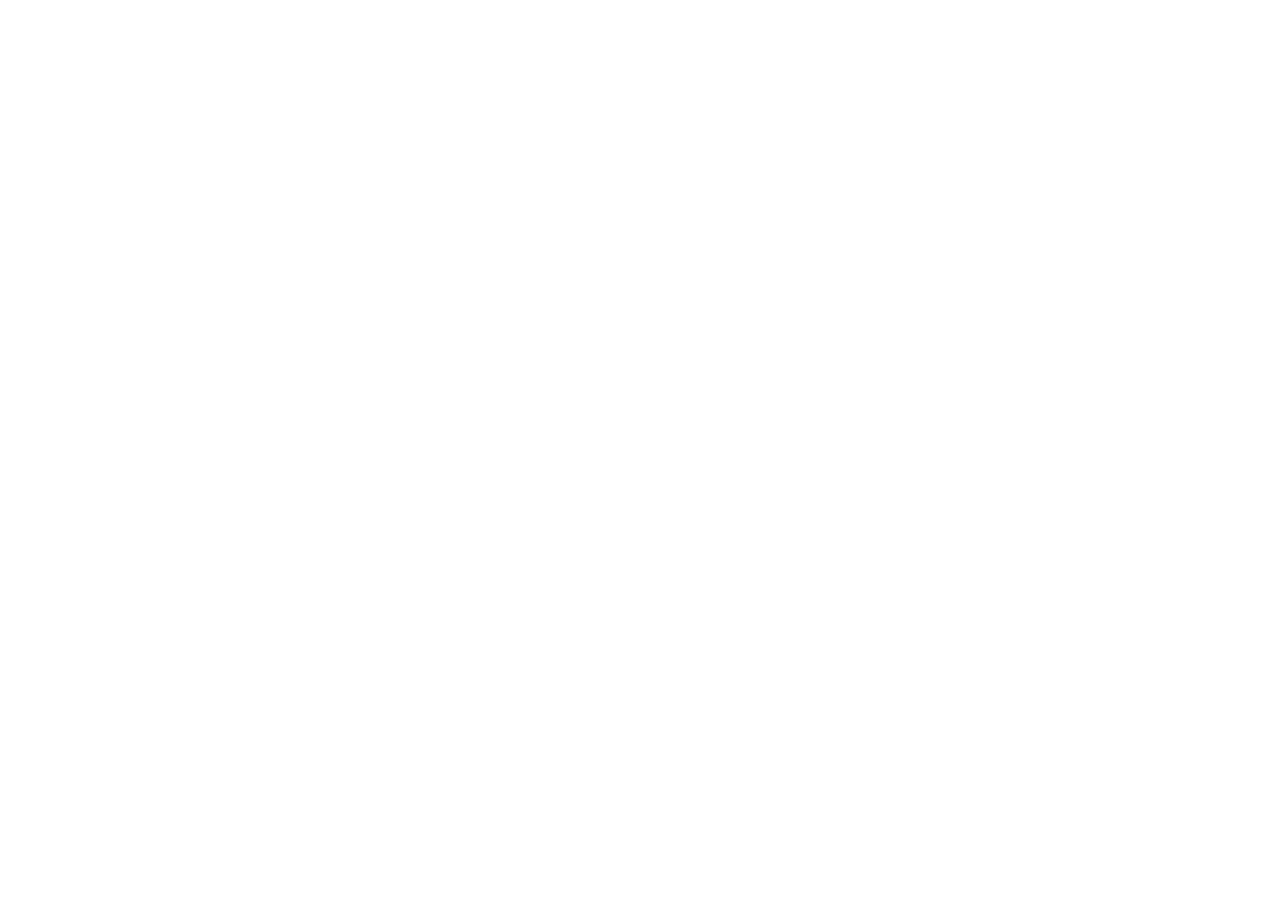
==== index.html @ 5c86a743 "continuazone" ====
<!doctype html>
<html lang="en">
<head>
    <meta charset="utf-8">
    <meta name="viewport" content="width=device-width, initial-scale=1">
    <title>Presto.it</title>
    
    <!-- FAVICON -->
    <link rel="shortcut icon" href="./Resources/img/favicon.png" type="image/x-icon">
    <!-- CDN AOS -->
    <!-- <link href="https://unpkg.com/aos@2.3.1/dist/aos.css" rel="stylesheet"> -->
    <!-- CDN FONTAWESOME -->
    <link rel="stylesheet" href="https://cdnjs.cloudflare.com/ajax/libs/font-awesome/6.5.1/css/all.min.css" integrity="sha512-DTOQO9RWCH3ppGqcWaEA1BIZOC6xxalwEsw9c2QQeAIftl+Vegovlnee1c9QX4TctnWMn13TZye+giMm8e2LwA==" crossorigin="anonymous" referrerpolicy="no-referrer" />
    <!-- CDN GOOGLE FONTS -->
    <link rel="preconnect" href="https://fonts.googleapis.com">
    <link rel="preconnect" href="https://fonts.gstatic.com" crossorigin>
    <link href="https://fonts.googleapis.com/css2?family=Electrolize&family=Poppins:wght@300;400;700&display=swap" rel="stylesheet">
    <!-- BS CSS -->
    <link href="https://cdn.jsdelivr.net/npm/bootstrap@5.3.3/dist/css/bootstrap.min.css" rel="stylesheet" integrity="sha384-QWTKZyjpPEjISv5WaRU9OFeRpok6YctnYmDr5pNlyT2bRjXh0JMhjY6hW+ALEwIH" crossorigin="anonymous">
    <!-- MY CSS -->
    <link rel="stylesheet" href="./Resources/css/style.css">
</head>
<body>
    <!-- fake loader -->
    <div id="loading" class="d-flex justify-content-center align-items-center vh-100">
        <div class="spinner-grow text-success" role="status">
            <span class="visually-hidden">Loading...</span>
        </div>
    </div>

    <div id="pageContent" class="d-none">
        <!-- effetto sticky navbar -->
        <div class="container-fluid container-navbar">
        <!-- NAVBAR -->
            <nav class="navbar navbar-expand-xl bg-navbar" aria-label="My Navbar">
                <div class="container-fluid">
                    <a class="navbar-brand" href="#">
                        <!-- inseriamo il logo -->
                        <img src="./Resources/img/logo_green_light.png" alt="logo del sito" id="logo">
                    </a>
                    <button class="navbar-toggler" type="button" data-bs-toggle="collapse" data-bs-target="#myNavbar" aria-controls="myNavbar" aria-expanded="false" aria-label="Toggle navigation">
                        <!-- inseriamo una nostra icona -->
                        <i id="menu-button" class="fa-solid fa-bars-staggered"></i>
                    </button>
                    
                    <div class="collapse navbar-collapse" id="myNavbar">
                        <ul class="navbar-nav mx-auto mb-2 mb-xl-0">
                            <li class="nav-item">
                                <a class="nav-link" aria-current="page" href="#">Home</a>
                            </li>
                            <li class="nav-item">
                                <a class="nav-link" href="Resources/views/annunci.html">Annunci</a>
                            </li>
                            <li class="nav-item">
                                <a class="nav-link">Chi siamo</a>
                            </li>
                        </ul>
                        <!-- <form role="search">
                            <input class="form-control" type="search" placeholder="Search" aria-label="Search">
                        </form> -->
                    </div>
                </div>
            </nav>
        </div>
        <!-- FINE NAVBAR -->
        
        <!-- HEADER -->
        <header class="container container-header">
            <div class="row flex-column-reverse flex-md-row min-vh-100 align-items-center">
                <div class="col-12 col-md-6 d-flex flex-column align-items-center justify-content-center">
                    <!-- colonna di sinistra / titolo con due bottoni -->
                    <h1>Presto</h1>
                    
                    <div>
                        <button class="btn bg-button">Numeri</button>
                        <button class="btn bg-button">Responsabili</button>
                    </div>
                </div>
                
                <div class="col-12 col-md-6">
                    <!-- colonna di destra / carousel -->
                    <div id="carouselHeader" class="carousel slide">
                        <div class="carousel-inner">
                            <div class="carousel-item active">
                                <img src="./Resources/img/carousel-1.jpg" class="d-block w-100" alt="villa con piscina">
                            </div>
                            <div class="carousel-item">
                                <img src="./Resources/img/carousel-2.jpg" class="d-block w-100" alt="villa con veranda">
                            </div>
                        </div>
                        <button class="carousel-control-prev" type="button" data-bs-target="#carouselHeader" data-bs-slide="prev">
                            <span class="carousel-control-prev-icon" aria-hidden="true"></span>
                            <span class="visually-hidden">Previous</span>
                        </button>
                        <button class="carousel-control-next" type="button" data-bs-target="#carouselHeader" data-bs-slide="next">
                            <span class="carousel-control-next-icon" aria-hidden="true"></span>
                            <span class="visually-hidden">Next</span>
                        </button>
                    </div>
                </div>
            </div>
        </header>
        <!-- FINE HEADER -->
        

        <!-- SEZIONE NUMERI -->

        <div class="container-fluid my-5">
            <div class="row">
                <div class="col-12 col-md-6" >
                    <!-- immagine -->

                    <!-- <div data-aos="fade-right" data-aos-delay="3000" > -->
                        <img id="imgSection" class="w-100" src="./Resources/img/work-with-the-best.png" alt="impiegato al lavoro">
                    <!-- </div> -->
                    
                </div>
                <div class="col-12 col-md-6 pt-5">
                    <!-- numeri -->
                    <h2>Un po' di numeri</h2>

                    <p class="lead mt-5">
                        <span id="firstNumber" class="number me-2">0</span>
                        Articoli caricati
                    </p>

                    <p class="lead mt-5">
                        <span id="secondNumber" class="number me-2">0</span>
                        Clienti soddisfatti
                    </p>

                    <p class="lead mt-5">
                        <span id="thirdNumber" class="number me-2">0</span>
                        Prodotti venduti
                    </p>
                </div>
            </div>
        </div>

        <!-- FINE SEZIONE NUMERI -->
    
    </div>

    <!-- AOS JS -->
    <!-- <script src="https://unpkg.com/aos@2.3.1/dist/aos.js"></script> -->

    <!-- BS JS -->
    <script src="https://cdn.jsdelivr.net/npm/bootstrap@5.3.3/dist/js/bootstrap.bundle.min.js" integrity="sha384-YvpcrYf0tY3lHB60NNkmXc5s9fDVZLESaAA55NDzOxhy9GkcIdslK1eN7N6jIeHz" crossorigin="anonymous"></script>
    <!-- MY JS -->
    <script src="./Resources/js/main.js"></script>
    <!-- Inizializzazione AOS -->
    <!-- <script>
        AOS.init();
    </script> -->

</body>
</html>
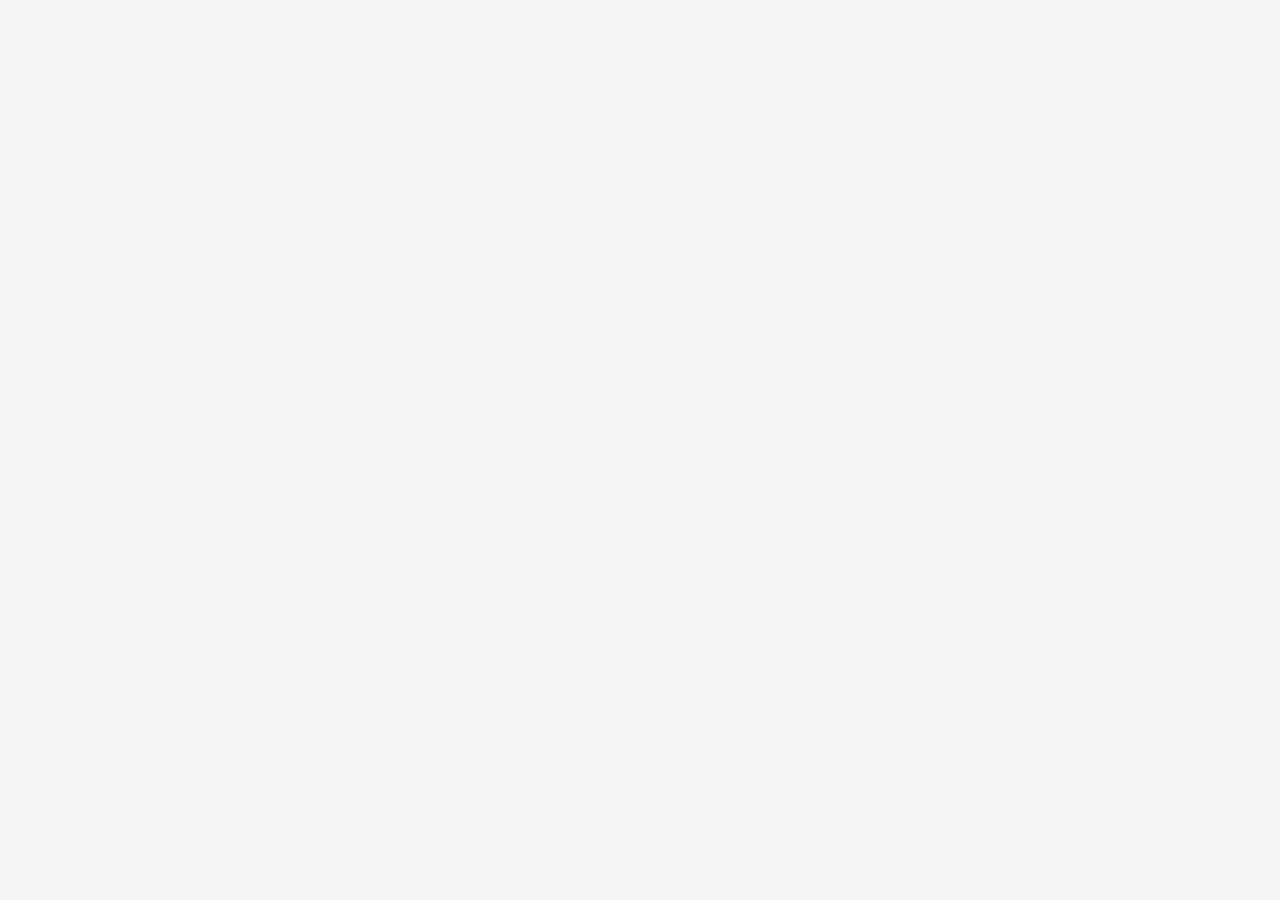
==== commit e37f1737: "aggiornato logo" ====
--- a/index.html
+++ b/index.html
@@ -18,7 +18,7 @@
     <!-- BS CSS -->
     <link href="https://cdn.jsdelivr.net/npm/bootstrap@5.3.3/dist/css/bootstrap.min.css" rel="stylesheet" integrity="sha384-QWTKZyjpPEjISv5WaRU9OFeRpok6YctnYmDr5pNlyT2bRjXh0JMhjY6hW+ALEwIH" crossorigin="anonymous">
     <!-- MY CSS -->
-    <link rel="stylesheet" href="./Resources/css/style.css">
+    <link rel="stylesheet" href="resources/css/style.css">
 </head>
 <body>
     <!-- fake loader -->
@@ -36,7 +36,7 @@
                 <div class="container-fluid">
                     <a class="navbar-brand" href="#">
                         <!-- inseriamo il logo -->
-                        <img src="./Resources/img/logo_green_light.png" alt="logo del sito" id="logo">
+                        <img src="resources/img/img/logo_green_light.png" alt="logo del sito" id="logo">
                     </a>
                     <button class="navbar-toggler" type="button" data-bs-toggle="collapse" data-bs-target="#myNavbar" aria-controls="myNavbar" aria-expanded="false" aria-label="Toggle navigation">
                         <!-- inseriamo una nostra icona -->
@@ -82,10 +82,10 @@
                     <div id="carouselHeader" class="carousel slide">
                         <div class="carousel-inner">
                             <div class="carousel-item active">
-                                <img src="./Resources/img/carousel-1.jpg" class="d-block w-100" alt="villa con piscina">
+                                <img src="resources/img/img/carousel-1.jpg" class="d-block w-100" alt="villa con piscina">
                             </div>
                             <div class="carousel-item">
-                                <img src="./Resources/img/carousel-2.jpg" class="d-block w-100" alt="villa con veranda">
+                                <img src="resources/img/img/carousel-2.jpg" class="d-block w-100" alt="villa con veranda">
                             </div>
                         </div>
                         <button class="carousel-control-prev" type="button" data-bs-target="#carouselHeader" data-bs-slide="prev">
@@ -111,7 +111,7 @@
                     <!-- immagine -->
 
                     <!-- <div data-aos="fade-right" data-aos-delay="3000" > -->
-                        <img id="imgSection" class="w-100" src="./Resources/img/work-with-the-best.png" alt="impiegato al lavoro">
+                        <img id="imgSection" class="w-100" src="resources/img/img/work-with-the-best.png" alt="impiegato al lavoro">
                     <!-- </div> -->
                     
                 </div>
--- a/resources/css/style.css
+++ b/resources/css/style.css
@@ -0,0 +1,228 @@
+/* SETTAGGI INIZIALI */
+:root{
+    --main: #2D6A4F;
+    --sec: #40916C;
+    --acc: #52B788;
+    --green-dark: #081C15;
+    --green-light: #d8f3dc;
+    --dark: rgb(20, 20, 20);
+    --light: rgb(245, 245, 245);
+}
+
+*{
+    font-family: "Poppins", sans-serif;
+}
+
+h1, .h1, h2, .h2, h3, .h3, h4, .h4, h5, .h5, h6, .h6{
+    font-family: "Electrolize", sans-serif;
+}
+
+
+body{
+    background-color: var(--light);
+}
+/* FINE SETTAGGI INIZIALI */
+
+
+/* NAVBAR STYLE */
+.bg-navbar{
+    background-color: var(--green-dark);
+}
+
+.navbar{
+    transition: 1s;
+}
+
+#logo{
+    height: 70px;
+    transition: 1s;
+}
+
+.nav-link{
+    color: var(--sec);
+    display: inline-block;
+    border: 2px solid transparent;
+}
+
+.nav-link:hover,
+.nav-link:focus{
+    color: var(--acc);
+    border-bottom: 2px solid var(--acc);
+}
+
+.navbar-toggler {
+    border: var(--bs-border-width) solid var(--sec);
+
+}
+
+#menu-button{
+    color: var(--sec);
+}
+
+.container-navbar{
+    position: relative;
+    margin-top: 45px;
+    padding: 0 3rem;
+    transition: 0.4s;
+    z-index: 2;
+}
+
+.container-navbar.sticky-top{
+    position: sticky;
+    top: 0;
+    padding: 0;
+    z-index: 2;
+}
+/* FINE NAVBAR STYLE */
+
+/* HEADER STYLE */
+h1{
+    font-size: 4rem;
+}
+
+.bg-button{
+    background-color: var(--green-light);
+    color: var(--green-dark);
+    border: 1px solid var(--green-dark);
+    border-radius: 20px;
+    padding: 1rem 2rem;
+    transition: 0.4s;
+}
+
+.bg-button:hover{
+    background-color: var(--green-dark);
+    color: var(--green-light);
+    border: 1px solid var(--green-light);
+}
+
+.container-header{
+    margin-top: -100px;
+}
+/* FINE HEADER STYLE */
+
+/* SEZIONE NUMBERS */
+.number{
+    font-size: 50px;
+    color: var(--acc);
+    font-weight: 500;
+}
+/* FINE SEZIONE NUMBERS */
+
+/* SEZIONE ANNUNCI */
+.accordion-button{
+    background-color: var(--green-light);
+    color: var(--green-dark);
+    transition: all 1s;
+}
+
+.accordion-button:not(.collapsed) {
+    background-color: var(--green-dark);
+    color: var(--green-light);
+}
+
+.accordion-button::after {
+    background-image: url('../../Resources/img/chevron-down-solid.svg');
+    background-repeat: no-repeat;
+    transform: rotateZ(360deg);
+}
+
+.accordion-button:not(.collapsed)::after{
+    background-image: url('../../Resources/img/chevron-up-solid.svg');
+    background-repeat: no-repeat;
+    transform: rotateZ(0deg);
+}
+
+.accordion-button:focus {
+    z-index: 3;
+    outline: 0;
+    box-shadow: var(--green-light);
+}
+
+.form-control:focus{
+    box-shadow: 5px 5px 2px var(--green-light);
+    border-color: var(--main);
+}
+
+.form-check-input:checked {
+    background-color: var(--acc);
+    border-color: var(--acc);
+}
+
+.form-check-label{
+    color: var(--main);
+}
+
+.card{
+    width: 18rem;
+}
+
+.text-category{
+    color: var(--sec);
+}
+
+.img-zoom{
+    transition: all 1s;
+}
+
+.img-zoom:hover{
+    transform: scale(1.2);
+}
+
+.text-price{
+    color: var(--acc);
+    font-weight: 500;
+    font-size: 1.5rem;
+}
+
+.card-title{
+    color: var(--green-dark);
+    font-weight: 900;
+}
+
+#inputRange{
+    width: 100%;
+}
+/* FINE SEZIONE ANNUNCI */
+
+
+/* Animazioni */
+.fadeRight{
+    animation: fadeRight 1s;
+}
+
+@keyframes fadeRight{
+    0%{
+        opacity: 0;
+        transform: translateX(-200px);
+    }
+
+    100%{
+        opacity: 1;
+        transform: translateX(0px);
+    }
+}
+
+/* MOBILE */
+@media screen and (max-width: 1000px){
+    .container-navbar{
+        position: static;
+        margin-top: 0px;
+        padding: 0;
+    }
+    
+    .container-navbar.sticky-top{
+        position: static;
+        margin-top: 0;
+    }
+
+    .navbar{
+        position: fixed;
+        top: 0;
+        width: 100%;
+        z-index: 2;
+    }
+
+    .container-header{
+        margin-top: 0;
+    }
+}
